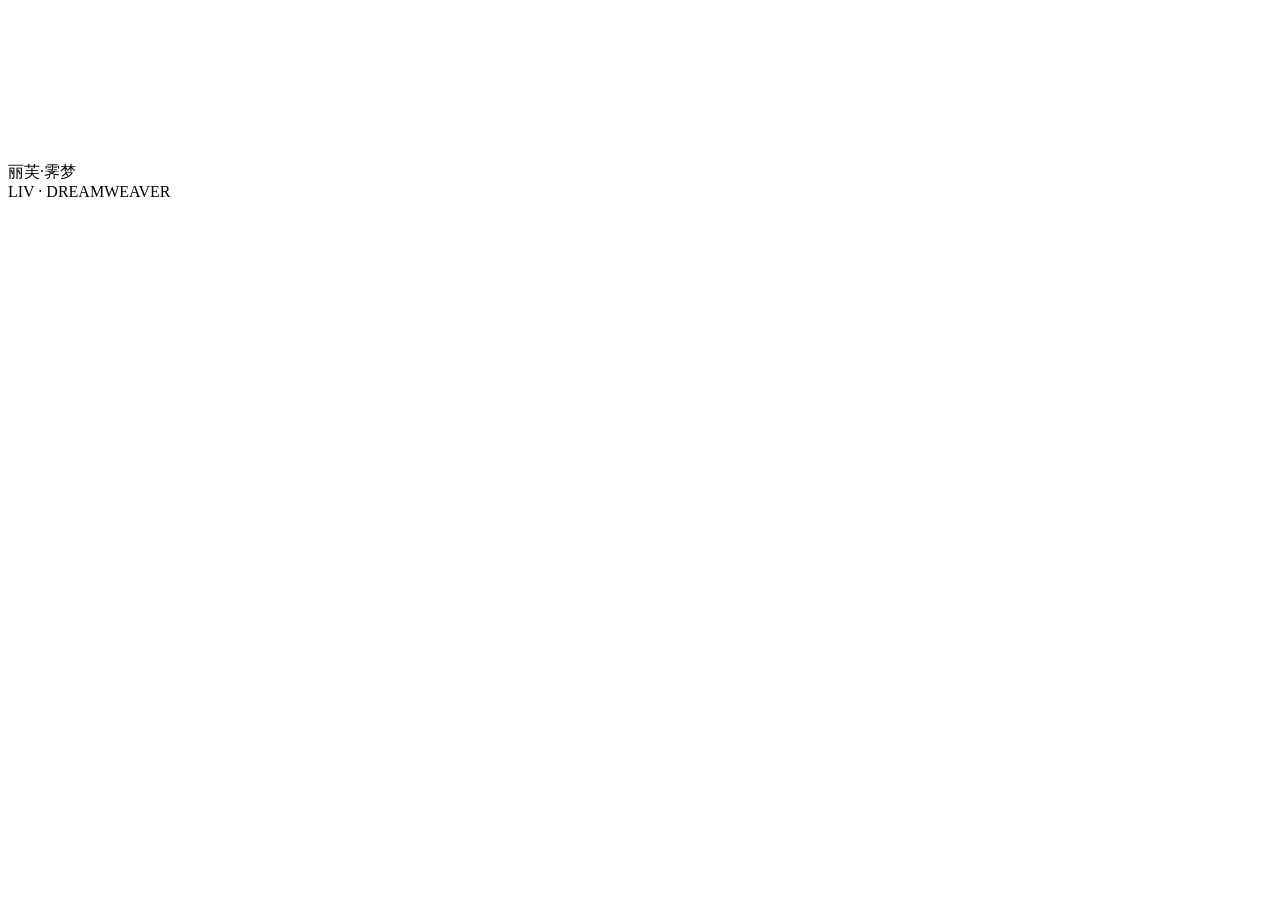
==== projects/liv_jimeng_dream_journey/index.html @ a5be8c28 "feat: add Wallpaper Engine web entrypoint" ====
<!doctype html>
<html lang="zh-CN">
<head>
  <meta charset="utf-8">
  <meta name="viewport" content="width=device-width,initial-scale=1,maximum-scale=1,user-scalable=no">
  <title>丽芙·霁梦：溯梦归途</title>
  <link rel="stylesheet" href="styles.css?v=5.1">
</head>
<body>
  <canvas id="wallpaper" aria-label="丽芙·霁梦：溯梦归途互动动态壁纸"></canvas>
  <div id="title" aria-hidden="true">
    <div class="title-row">
      <b class="title-gem"></b>
      <span class="title-main" data-text="丽芙·霁梦">丽芙·霁梦</span>
      <b class="title-gem mirrored"></b>
    </div>
    <span class="title-sub">LIV · DREAMWEAVER</span>
    <i class="title-rule"><b></b></i>
  </div>
  <script src="src/00-core.js?v=5.5"></script>
  <script src="src/10-character.js?v=5.5"></script>
  <script src="src/20-effects.js?v=5.5"></script>
  <script src="src/30-title.js?v=5.5"></script>
  <script src="src/40-runtime.js?v=5.5"></script>
</body>
</html>
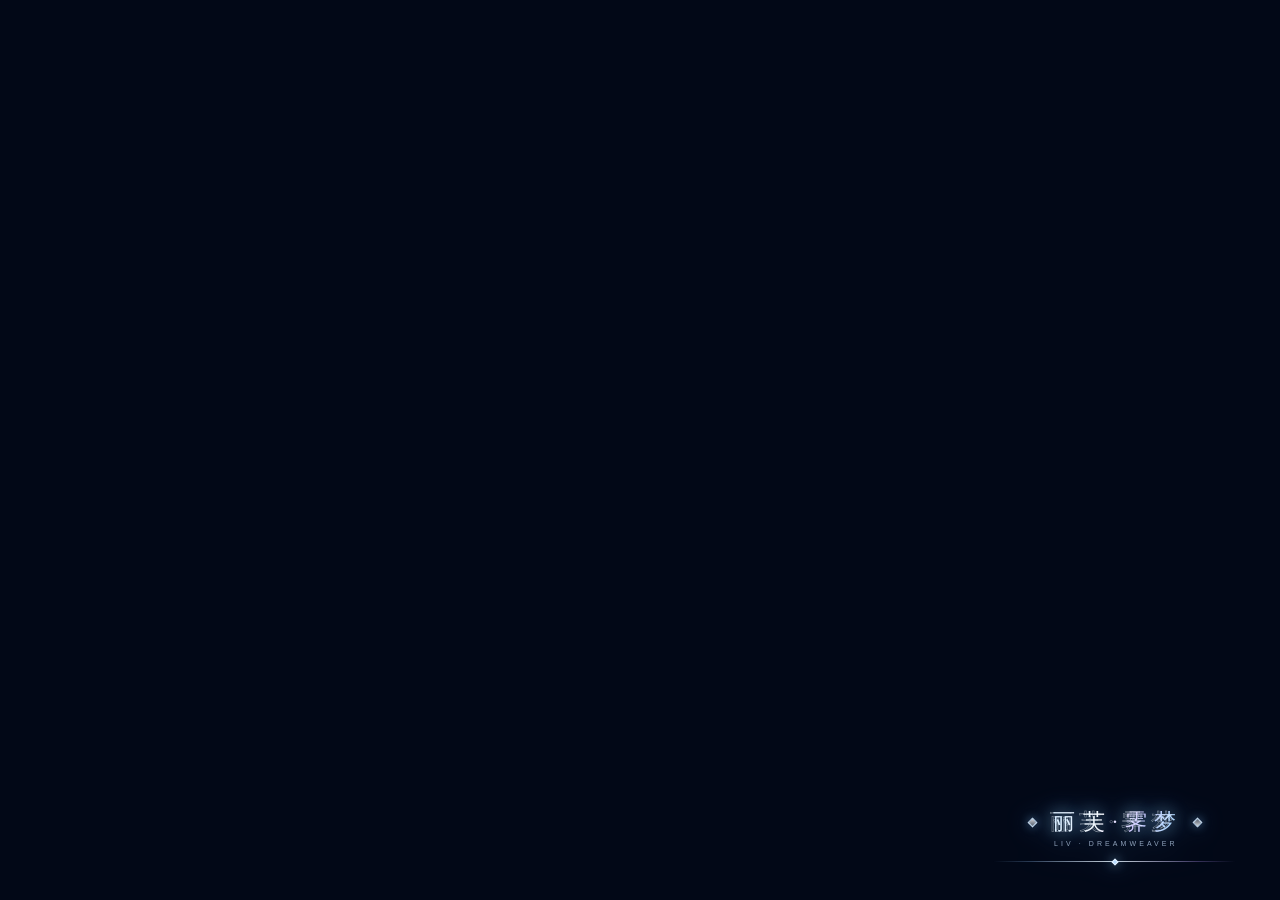
==== commit 936d925a: "Implement v6 index.html" ====
--- a/projects/liv_jimeng_dream_journey/index.html
+++ b/projects/liv_jimeng_dream_journey/index.html
@@ -4,7 +4,7 @@
   <meta charset="utf-8">
   <meta name="viewport" content="width=device-width,initial-scale=1,maximum-scale=1,user-scalable=no">
   <title>丽芙·霁梦：溯梦归途</title>
-  <link rel="stylesheet" href="styles.css?v=5.1">
+  <link rel="stylesheet" href="styles.css?v=6.0">
 </head>
 <body>
   <canvas id="wallpaper" aria-label="丽芙·霁梦：溯梦归途互动动态壁纸"></canvas>
@@ -17,10 +17,11 @@
     <span class="title-sub">LIV · DREAMWEAVER</span>
     <i class="title-rule"><b></b></i>
   </div>
-  <script src="src/00-core.js?v=5.5"></script>
-  <script src="src/10-character.js?v=5.5"></script>
-  <script src="src/20-effects.js?v=5.5"></script>
-  <script src="src/30-title.js?v=5.5"></script>
-  <script src="src/40-runtime.js?v=5.5"></script>
+  <script src="src/00-core.js?v=6.0"></script>
+  <script src="src/10-character.js?v=6.0"></script>
+  <script src="src/20-effects.js?v=6.0"></script>
+  <script src="src/30-title.js?v=6.0"></script>
+  <script src="src/40-runtime.js?v=6.0"></script>
 </body>
 </html>
+
--- a/projects/liv_jimeng_dream_journey/styles.css
+++ b/projects/liv_jimeng_dream_journey/styles.css
@@ -0,0 +1,100 @@
+:root { color-scheme: dark; }
+* { box-sizing: border-box; }
+html, body {
+  width: 100%;
+  height: 100%;
+  margin: 0;
+  overflow: hidden;
+  background: #020817;
+}
+body { font-family: "Microsoft YaHei", "Noto Sans CJK SC", sans-serif; }
+#wallpaper {
+  display: block;
+  width: 100vw;
+  height: 100vh;
+  cursor: default;
+}
+#title {
+  --title-shift: 0px;
+  --title-glow: 0.5;
+  position: fixed;
+  z-index: 10;
+  right: 3.4vw;
+  bottom: 4.2vh;
+  min-width: clamp(230px, 19vw, 430px);
+  color: rgba(244, 249, 255, 0.94);
+  text-align: center;
+  transform: translate3d(var(--title-shift), 0, 0);
+  filter: drop-shadow(0 0 calc(7px + 9px * var(--title-glow)) rgba(112, 190, 255, 0.44));
+  transition: opacity 500ms ease, transform 250ms ease-out, filter 250ms ease-out;
+  pointer-events: none;
+}
+.title-row {
+  display: flex;
+  align-items: center;
+  justify-content: center;
+  gap: clamp(9px, 0.8vw, 18px);
+}
+.title-main {
+  position: relative;
+  display: inline-block;
+  padding-left: 0.34em;
+  font-family: "STKaiti", "KaiTi", "FangSong", serif;
+  font-size: clamp(20px, 1.7vw, 38px);
+  font-weight: 400;
+  letter-spacing: 0.34em;
+  line-height: 1.1;
+  background: linear-gradient(112deg, #d8ecff 4%, #ffffff 38%, #d7c8ff 62%, #a8ddff 96%);
+  -webkit-background-clip: text;
+  background-clip: text;
+  color: transparent;
+  text-shadow: 0 0 18px rgba(155, 211, 255, 0.34);
+}
+.title-main::after {
+  content: attr(data-text);
+  position: absolute;
+  inset: 0;
+  color: transparent;
+  -webkit-text-stroke: 0.45px rgba(240, 248, 255, 0.58);
+  filter: blur(0.15px);
+}
+.title-gem {
+  width: clamp(7px, 0.55vw, 12px);
+  aspect-ratio: 1;
+  border: 1px solid rgba(205, 232, 255, 0.82);
+  transform: rotate(45deg);
+  background: linear-gradient(135deg, rgba(255,255,255,0.75), rgba(114,176,255,0.10));
+  box-shadow: inset 0 0 5px rgba(255,255,255,0.45), 0 0 10px rgba(130,190,255,0.55);
+}
+.title-gem.mirrored { transform: rotate(225deg); }
+.title-sub {
+  display: block;
+  margin-top: 0.72em;
+  padding-left: 0.28em;
+  color: rgba(198, 221, 248, 0.72);
+  font-family: "Segoe UI", sans-serif;
+  font-size: clamp(7px, 0.52vw, 12px);
+  font-weight: 300;
+  letter-spacing: 0.44em;
+}
+.title-rule {
+  position: relative;
+  display: block;
+  width: 100%;
+  height: 1px;
+  margin-top: 0.9em;
+  background: linear-gradient(90deg, transparent, rgba(150,199,255,0.28) 16%, rgba(235,245,255,0.85) 50%, rgba(185,153,255,0.30) 84%, transparent);
+}
+.title-rule b {
+  position: absolute;
+  left: 50%;
+  top: 50%;
+  width: 5px;
+  height: 5px;
+  border: 1px solid rgba(235, 246, 255, 0.88);
+  background: #b9dbff;
+  transform: translate(-50%, -50%) rotate(45deg);
+  box-shadow: 0 0 11px rgba(150, 205, 255, 0.86);
+}
+#title.hidden { opacity: 0; }
+#title.canvas-rendered { display: none; }
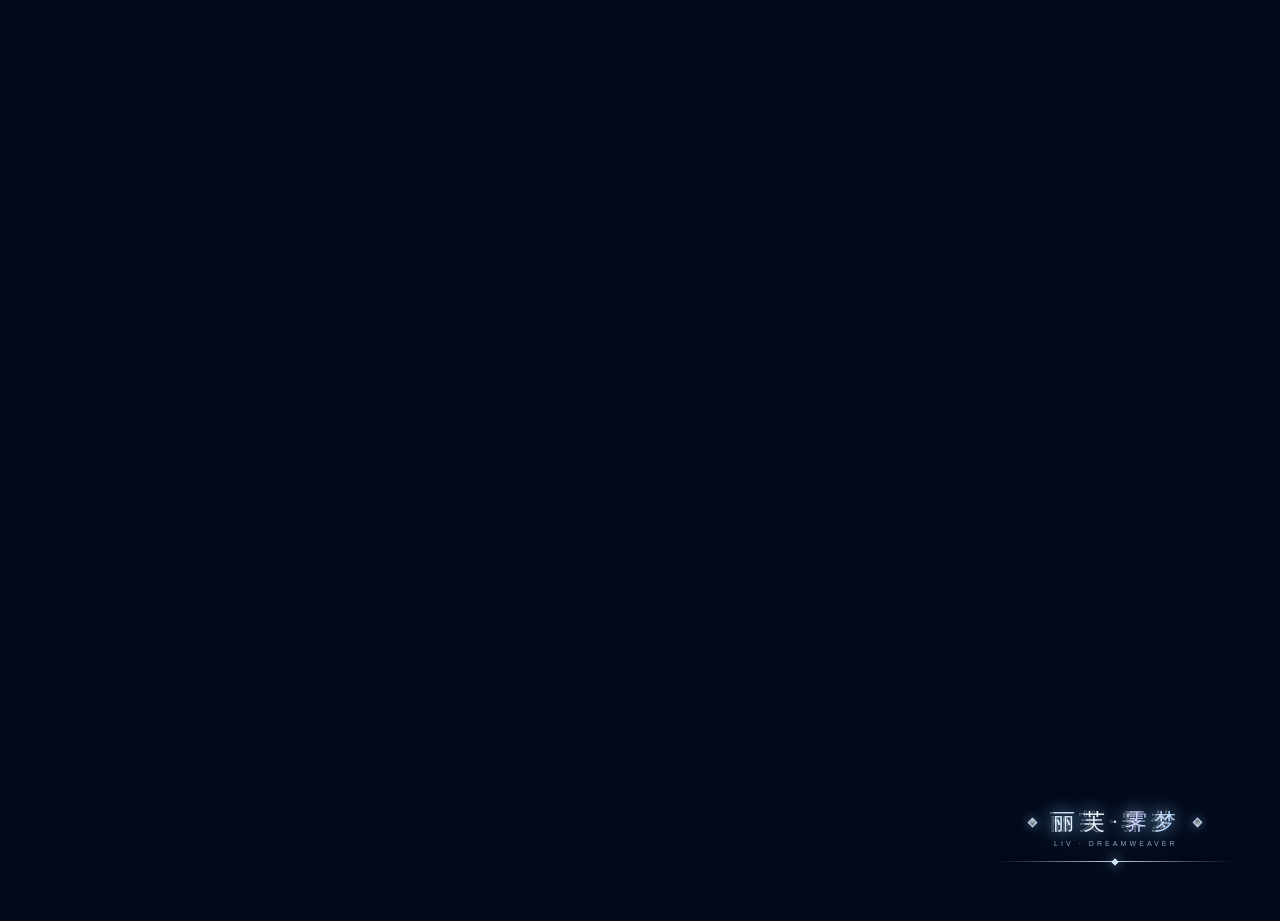
==== commit e2ee437d: "v8: wire diagnostic config and status panel into entry html" ====
--- a/projects/liv_jimeng_dream_journey/index.html
+++ b/projects/liv_jimeng_dream_journey/index.html
@@ -3,11 +3,30 @@
 <head>
   <meta charset="utf-8">
   <meta name="viewport" content="width=device-width,initial-scale=1,maximum-scale=1,user-scalable=no">
-  <title>丽芙·霁梦：溯梦归途</title>
-  <link rel="stylesheet" href="styles.css?v=6.0">
+  <title>丽芙·霁梦：溯梦归途 v8</title>
+  <link rel="stylesheet" href="styles.css?v=8.1">
 </head>
 <body>
-  <canvas id="wallpaper" aria-label="丽芙·霁梦：溯梦归途互动动态壁纸"></canvas>
+  <canvas id="wallpaper" aria-label="丽芙·霁梦：溯梦归途多图片分层动态壁纸"></canvas>
+
+  <div id="runtime-status" role="status" aria-live="polite" hidden>
+    <strong data-role="state">LOADING_V8_ASSETS</strong>
+    <span data-role="detail">正在初始化。</span>
+  </div>
+
+  <aside id="v8-diagnostic" aria-label="V8诊断状态" hidden>
+    <strong>V8 DIAGNOSTIC</strong>
+    <dl>
+      <div><dt>MODE</dt><dd data-role="mode">-</dd></div>
+      <div><dt>STATUS</dt><dd data-role="status">-</dd></div>
+      <div><dt>FRAME</dt><dd data-role="frame">- / 287</dd></div>
+      <div><dt>FPS</dt><dd data-role="fps">-</dd></div>
+      <div><dt>ASSETS</dt><dd data-role="assets">- / 79</dd></div>
+      <div><dt>MISSING</dt><dd data-role="missing">-</dd></div>
+    </dl>
+    <small>仅用于图层、时间轴和运行性能诊断，不代表生产素材完成。</small>
+  </aside>
+
   <div id="title" aria-hidden="true">
     <div class="title-row">
       <b class="title-gem"></b>
@@ -17,11 +36,16 @@
     <span class="title-sub">LIV · DREAMWEAVER</span>
     <i class="title-rule"><b></b></i>
   </div>
-  <script src="src/00-core.js?v=6.0"></script>
-  <script src="src/10-character.js?v=6.0"></script>
-  <script src="src/20-effects.js?v=6.0"></script>
-  <script src="src/30-title.js?v=6.0"></script>
-  <script src="src/40-runtime.js?v=6.0"></script>
+
+  <script src="runtime/config-v8-diagnostic.js?v=8.1"></script>
+  <script src="runtime/timeline.js?v=8.1"></script>
+  <script src="runtime/asset-validator.js?v=8.1"></script>
+  <script src="runtime/frame-loader.js?v=8.1"></script>
+  <script src="runtime/layer-manager.js?v=8.1"></script>
+  <script src="runtime/background-engine.js?v=8.1"></script>
+  <script src="runtime/renderer.js?v=8.1"></script>
+  <script src="runtime/v8-runtime.js?v=8.1"></script>
+  <script src="runtime/boot-v8.js?v=8.1"></script>
+  <script src="runtime/entry-v8.js?v=8.1"></script>
 </body>
 </html>
-
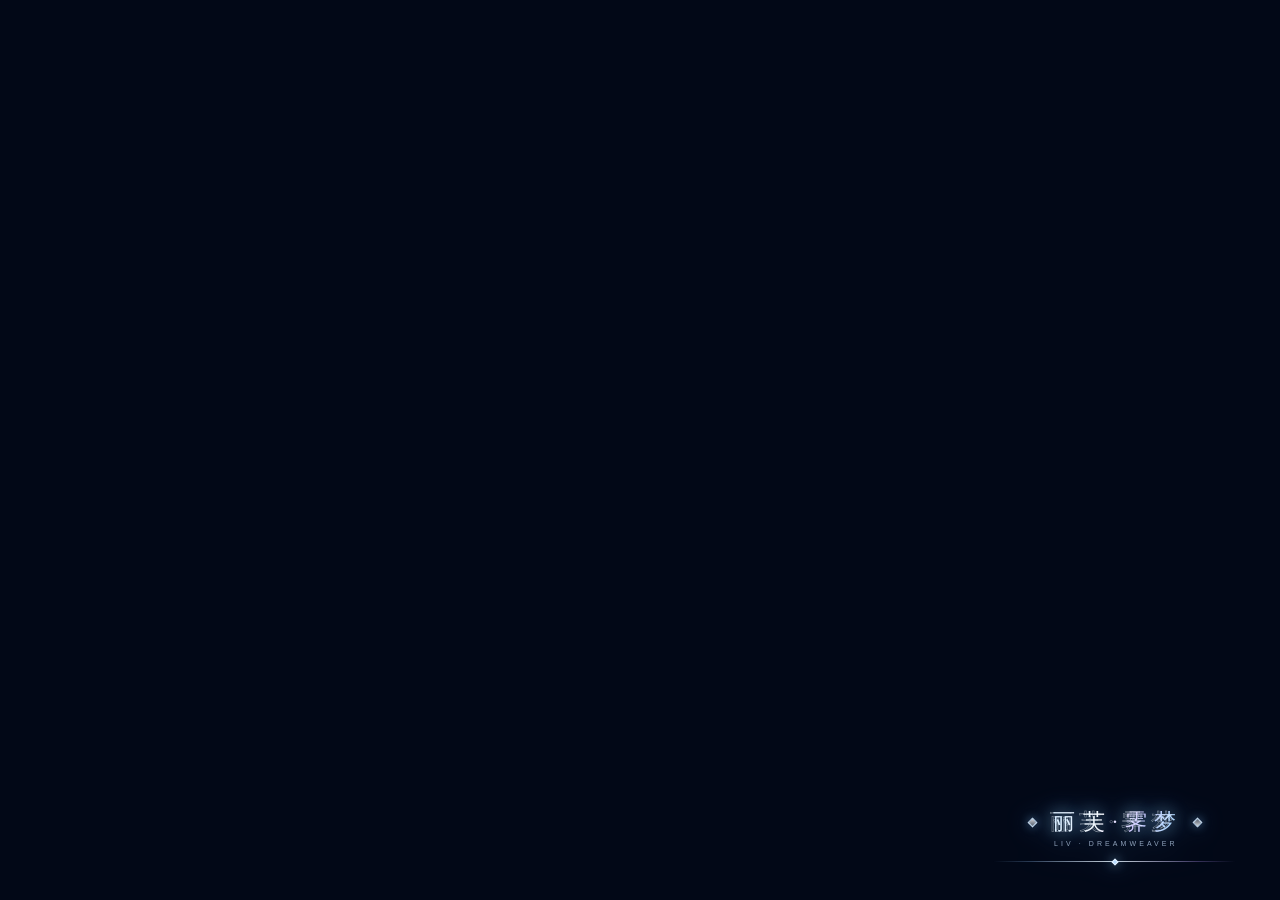
==== commit f7ee1560: "Merge cd3d66eb6b08180a0b27f723e96bf7f6018b1cd9 into 7adaa6e8de746b84e056e27e00f9c47c6542f18d" ====
--- a/projects/liv_jimeng_dream_journey/index.html
+++ b/projects/liv_jimeng_dream_journey/index.html
@@ -3,30 +3,11 @@
 <head>
   <meta charset="utf-8">
   <meta name="viewport" content="width=device-width,initial-scale=1,maximum-scale=1,user-scalable=no">
-  <title>丽芙·霁梦：溯梦归途 v8</title>
-  <link rel="stylesheet" href="styles.css?v=8.1">
+  <title>丽芙·霁梦：溯梦归途</title>
+  <link rel="stylesheet" href="styles.css?v=6.0">
 </head>
 <body>
-  <canvas id="wallpaper" aria-label="丽芙·霁梦：溯梦归途多图片分层动态壁纸"></canvas>
-
-  <div id="runtime-status" role="status" aria-live="polite" hidden>
-    <strong data-role="state">LOADING_V8_ASSETS</strong>
-    <span data-role="detail">正在初始化。</span>
-  </div>
-
-  <aside id="v8-diagnostic" aria-label="V8诊断状态" hidden>
-    <strong>V8 DIAGNOSTIC</strong>
-    <dl>
-      <div><dt>MODE</dt><dd data-role="mode">-</dd></div>
-      <div><dt>STATUS</dt><dd data-role="status">-</dd></div>
-      <div><dt>FRAME</dt><dd data-role="frame">- / 287</dd></div>
-      <div><dt>FPS</dt><dd data-role="fps">-</dd></div>
-      <div><dt>ASSETS</dt><dd data-role="assets">- / 79</dd></div>
-      <div><dt>MISSING</dt><dd data-role="missing">-</dd></div>
-    </dl>
-    <small>仅用于图层、时间轴和运行性能诊断，不代表生产素材完成。</small>
-  </aside>
-
+  <canvas id="wallpaper" aria-label="丽芙·霁梦：溯梦归途互动动态壁纸"></canvas>
   <div id="title" aria-hidden="true">
     <div class="title-row">
       <b class="title-gem"></b>
@@ -36,16 +17,11 @@
     <span class="title-sub">LIV · DREAMWEAVER</span>
     <i class="title-rule"><b></b></i>
   </div>
-
-  <script src="runtime/config-v8-diagnostic.js?v=8.1"></script>
-  <script src="runtime/timeline.js?v=8.1"></script>
-  <script src="runtime/asset-validator.js?v=8.1"></script>
-  <script src="runtime/frame-loader.js?v=8.1"></script>
-  <script src="runtime/layer-manager.js?v=8.1"></script>
-  <script src="runtime/background-engine.js?v=8.1"></script>
-  <script src="runtime/renderer.js?v=8.1"></script>
-  <script src="runtime/v8-runtime.js?v=8.1"></script>
-  <script src="runtime/boot-v8.js?v=8.1"></script>
-  <script src="runtime/entry-v8.js?v=8.1"></script>
+  <script src="src/00-core.js?v=6.0"></script>
+  <script src="src/10-character.js?v=6.0"></script>
+  <script src="src/20-effects.js?v=6.0"></script>
+  <script src="src/30-title.js?v=6.0"></script>
+  <script src="src/40-runtime.js?v=6.0"></script>
 </body>
 </html>
+
